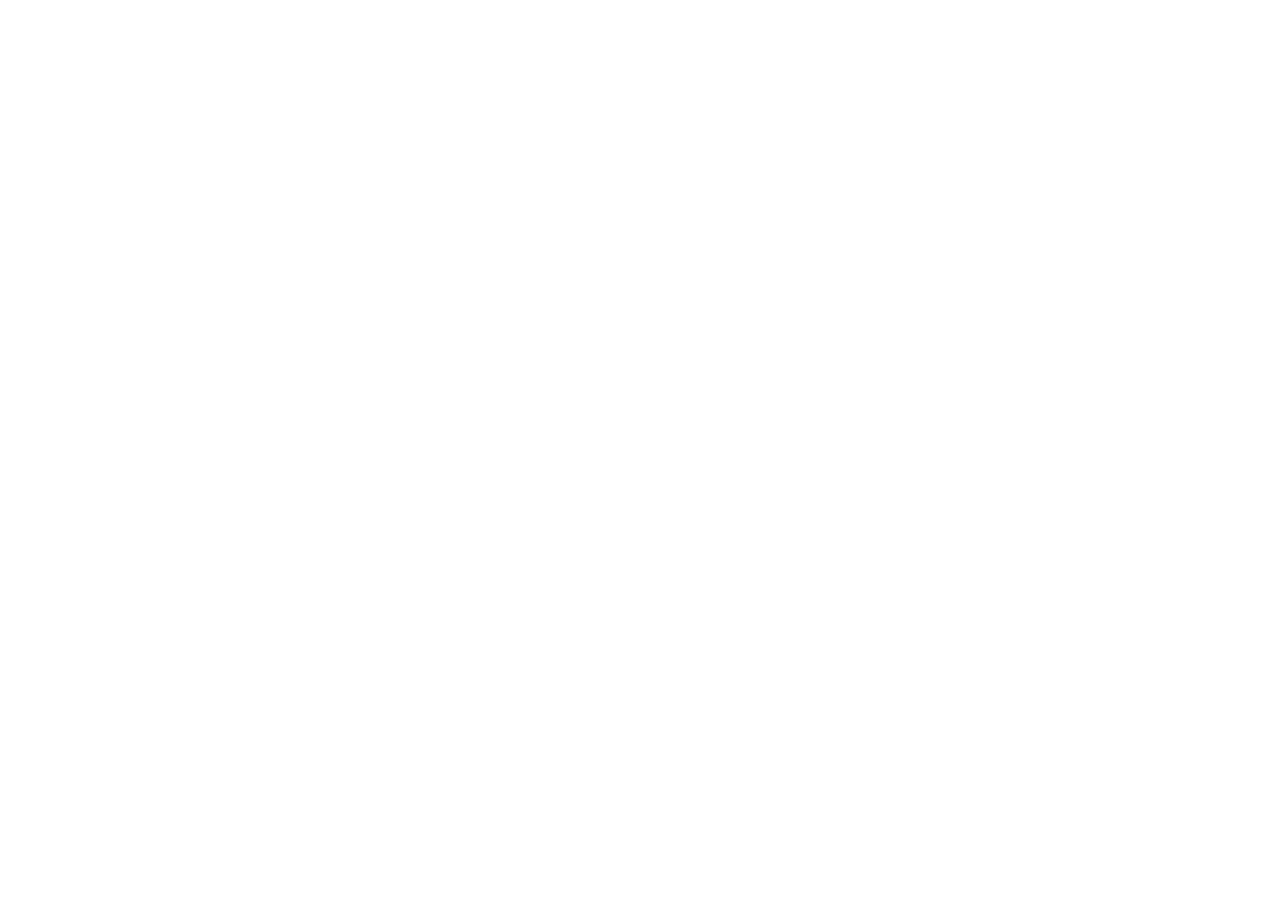
==== game_page.html @ dd2cb048 "more updated code" ====
<!DOCTYPE html>
<html lang="en">
<head>
    <meta charset="UTF-8">
    <meta name="viewport" content="width=device-width, initial-scale=1.0">
    <title>Quiz</title>
</head>
<body>
    
</body>
</html>
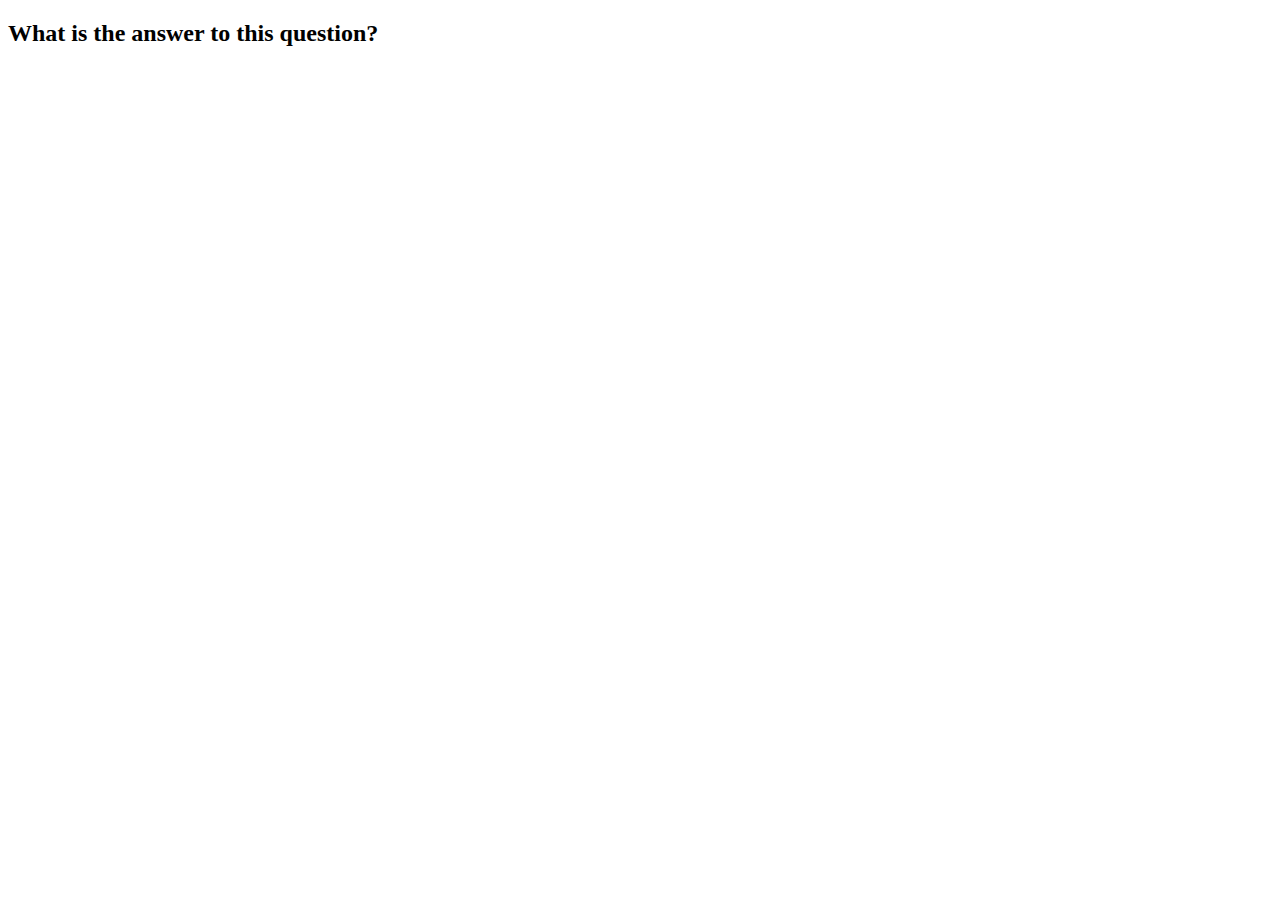
==== commit d554f9fe: "working on game page" ====
--- a/game_page.html
+++ b/game_page.html
@@ -6,6 +6,10 @@
     <title>Quiz</title>
 </head>
 <body>
-    
+    <div class="container">
+        <div id="game" class="justify-center flex-column">
+            <h2 id="question">What is the answer to this question?</h2>
+        </div>
+    </div>
 </body>
 </html>